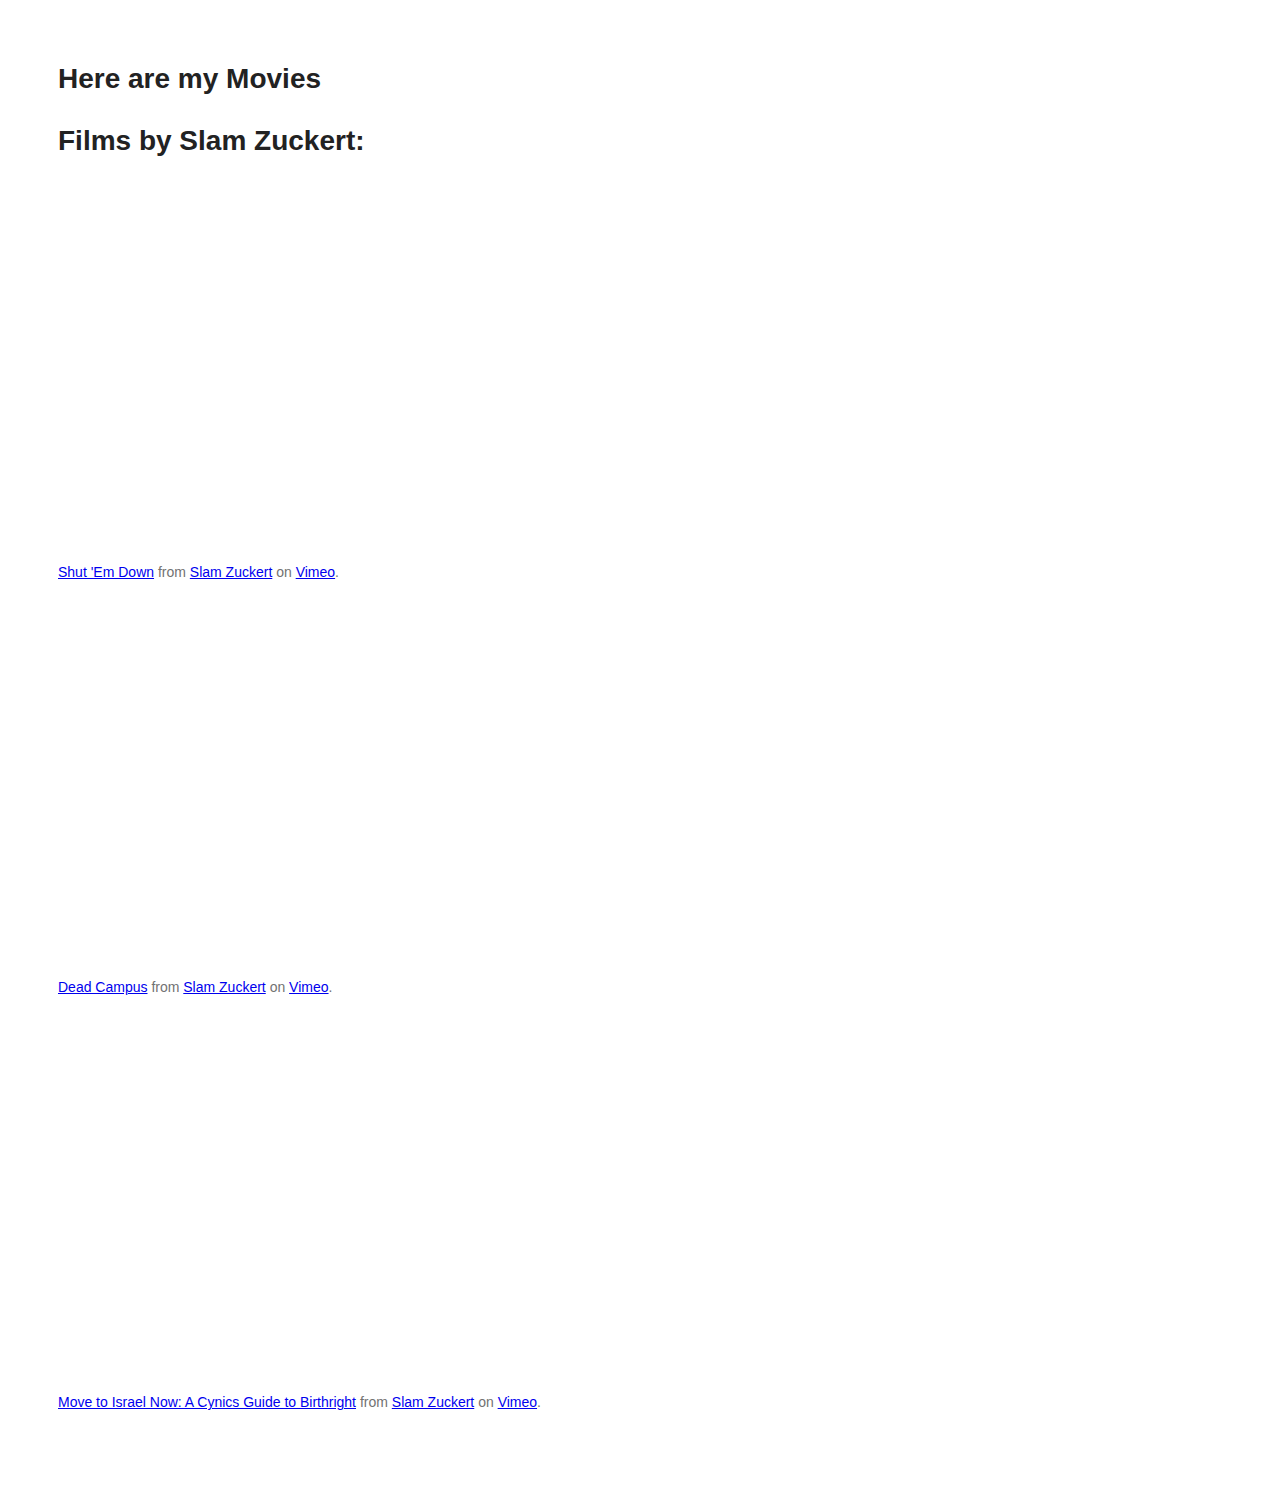
==== films.html @ f6690e9a "Rename films to films.html" ====
<!doctype html>
<html>
  <head>
    <meta charset="utf-8">
    <meta http-equiv="X-UA-Compatible" content="chrome=1">
    <title>Films</title>
    <link rel="stylesheet" href="stylesheets/zstyles.css">
    <meta name="viewport" content="width=device-width">
    <!--[if lt IE 9]>
    <script src="//html5shiv.googlecode.com/svn/trunk/html5.js"></script>
    <![endif]-->
  </head>
  <body>
    <div class="wrapper">
      <header>
        <h1>Here are my Movies</h1>
      </header>
      <section>
<h1>Films by Slam Zuckert:</h1>
<iframe src="https://player.vimeo.com/video/78994092" width="640" height="360" frameborder="0" webkitallowfullscreen mozallowfullscreen allowfullscreen></iframe>
<p><a href="https://vimeo.com/78994092">Shut &#039;Em Down</a> from <a href="https://vimeo.com/user9193589">Slam Zuckert</a> on <a href="https://vimeo.com">Vimeo</a>.</p>
<iframe src="https://player.vimeo.com/video/40307528" width="640" height="360" frameborder="0" webkitallowfullscreen mozallowfullscreen allowfullscreen></iframe>
<p><a href="https://vimeo.com/40307528">Dead Campus</a> from <a href="https://vimeo.com/user9193589">Slam Zuckert</a> on <a href="https://vimeo.com">Vimeo</a>.</p>
<iframe src="https://player.vimeo.com/video/42468240" width="640" height="360" frameborder="0" webkitallowfullscreen mozallowfullscreen allowfullscreen></iframe>
<p><a href="https://vimeo.com/42468240">Move to Israel Now: A Cynics Guide to Birthright</a> from <a href="https://vimeo.com/user9193589">Slam Zuckert</a> on <a href="https://vimeo.com">Vimeo</a>.</p>
<h3>

  </body>
</html>
---- stylesheets/zstyles.css ----
body {
  background-color: #fff;
  padding:50px;
  font: 14px/1.5 "Noto Sans", "Helvetica Neue", Helvetica, Arial, sans-serif;
  color:#727272;
  font-weight:400;
}

h1, h2, h3, h4, h5, h6 {
  color:#222;
  margin:0 0 20px;
}
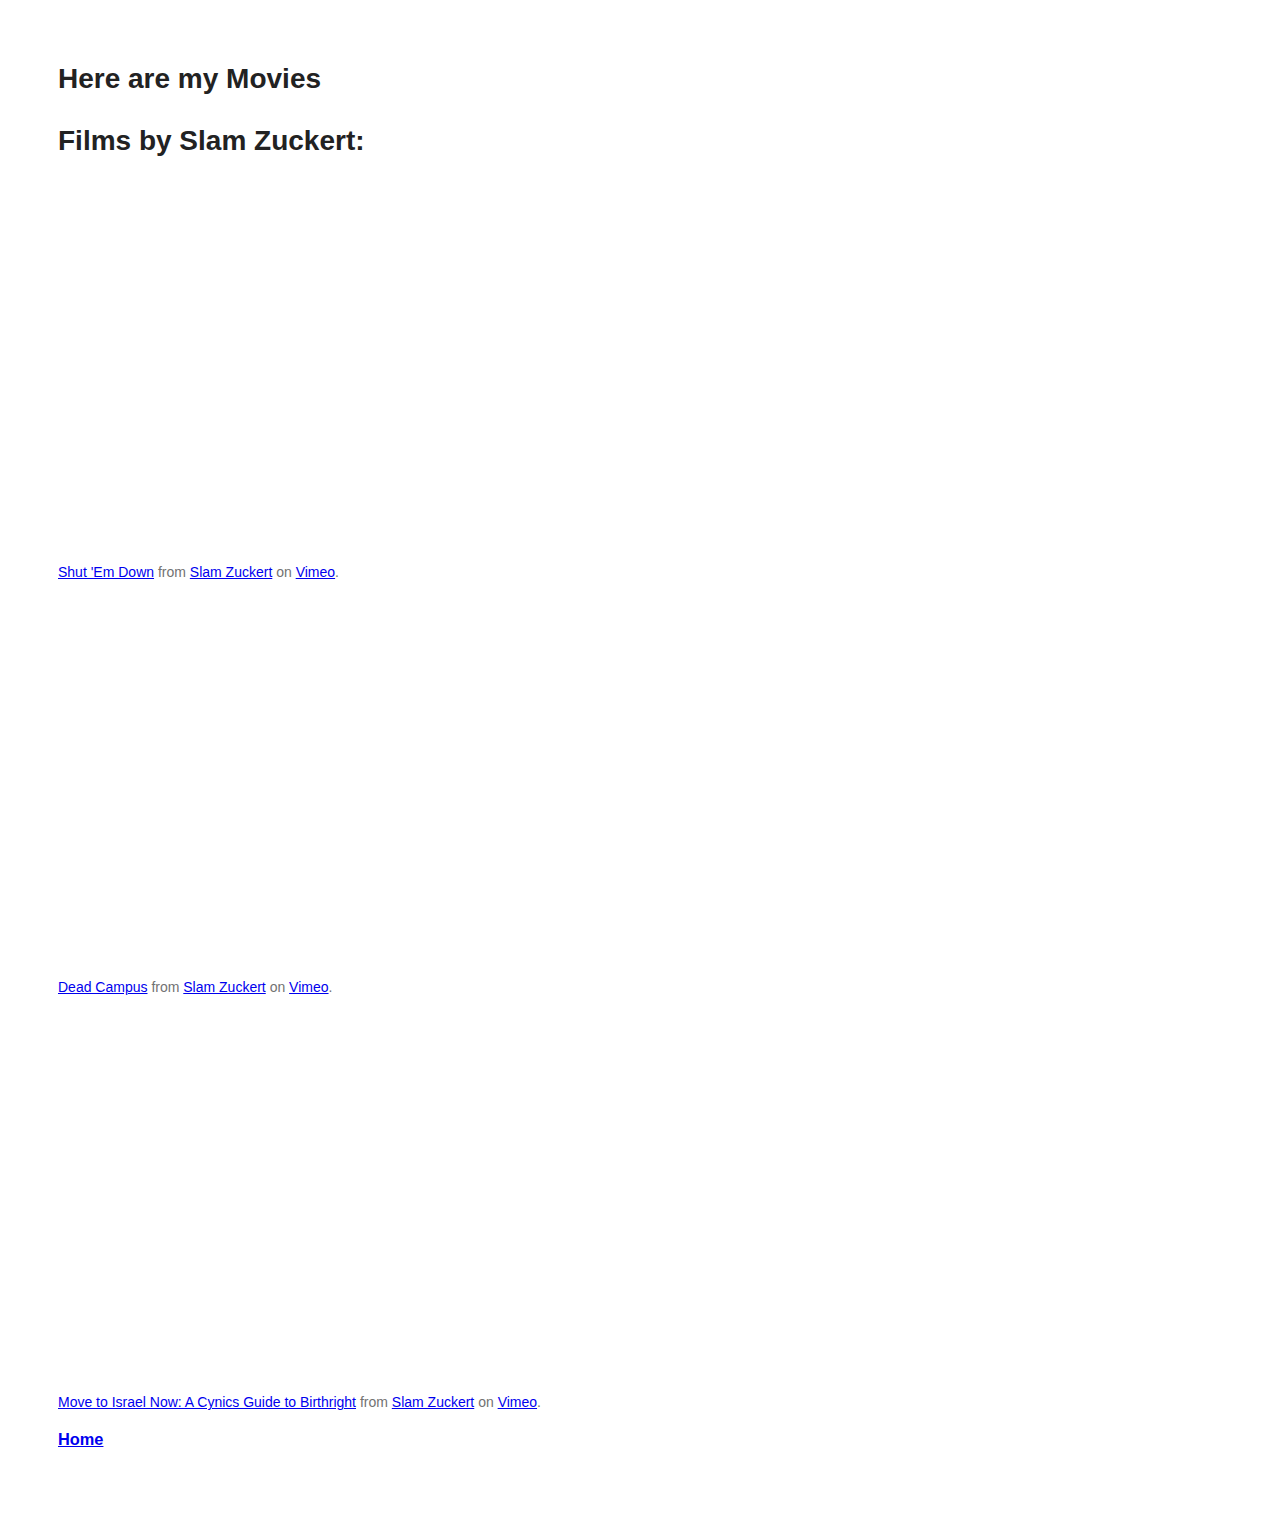
==== commit 33576ad4: "Update films.html" ====
--- a/films.html
+++ b/films.html
@@ -23,7 +23,10 @@
 <p><a href="https://vimeo.com/40307528">Dead Campus</a> from <a href="https://vimeo.com/user9193589">Slam Zuckert</a> on <a href="https://vimeo.com">Vimeo</a>.</p>
 <iframe src="https://player.vimeo.com/video/42468240" width="640" height="360" frameborder="0" webkitallowfullscreen mozallowfullscreen allowfullscreen></iframe>
 <p><a href="https://vimeo.com/42468240">Move to Israel Now: A Cynics Guide to Birthright</a> from <a href="https://vimeo.com/user9193589">Slam Zuckert</a> on <a href="https://vimeo.com">Vimeo</a>.</p>
+
 <h3>
+<a href="http://szuckert.github.io">Home</a> 
+</h3>
 
   </body>
 </html>
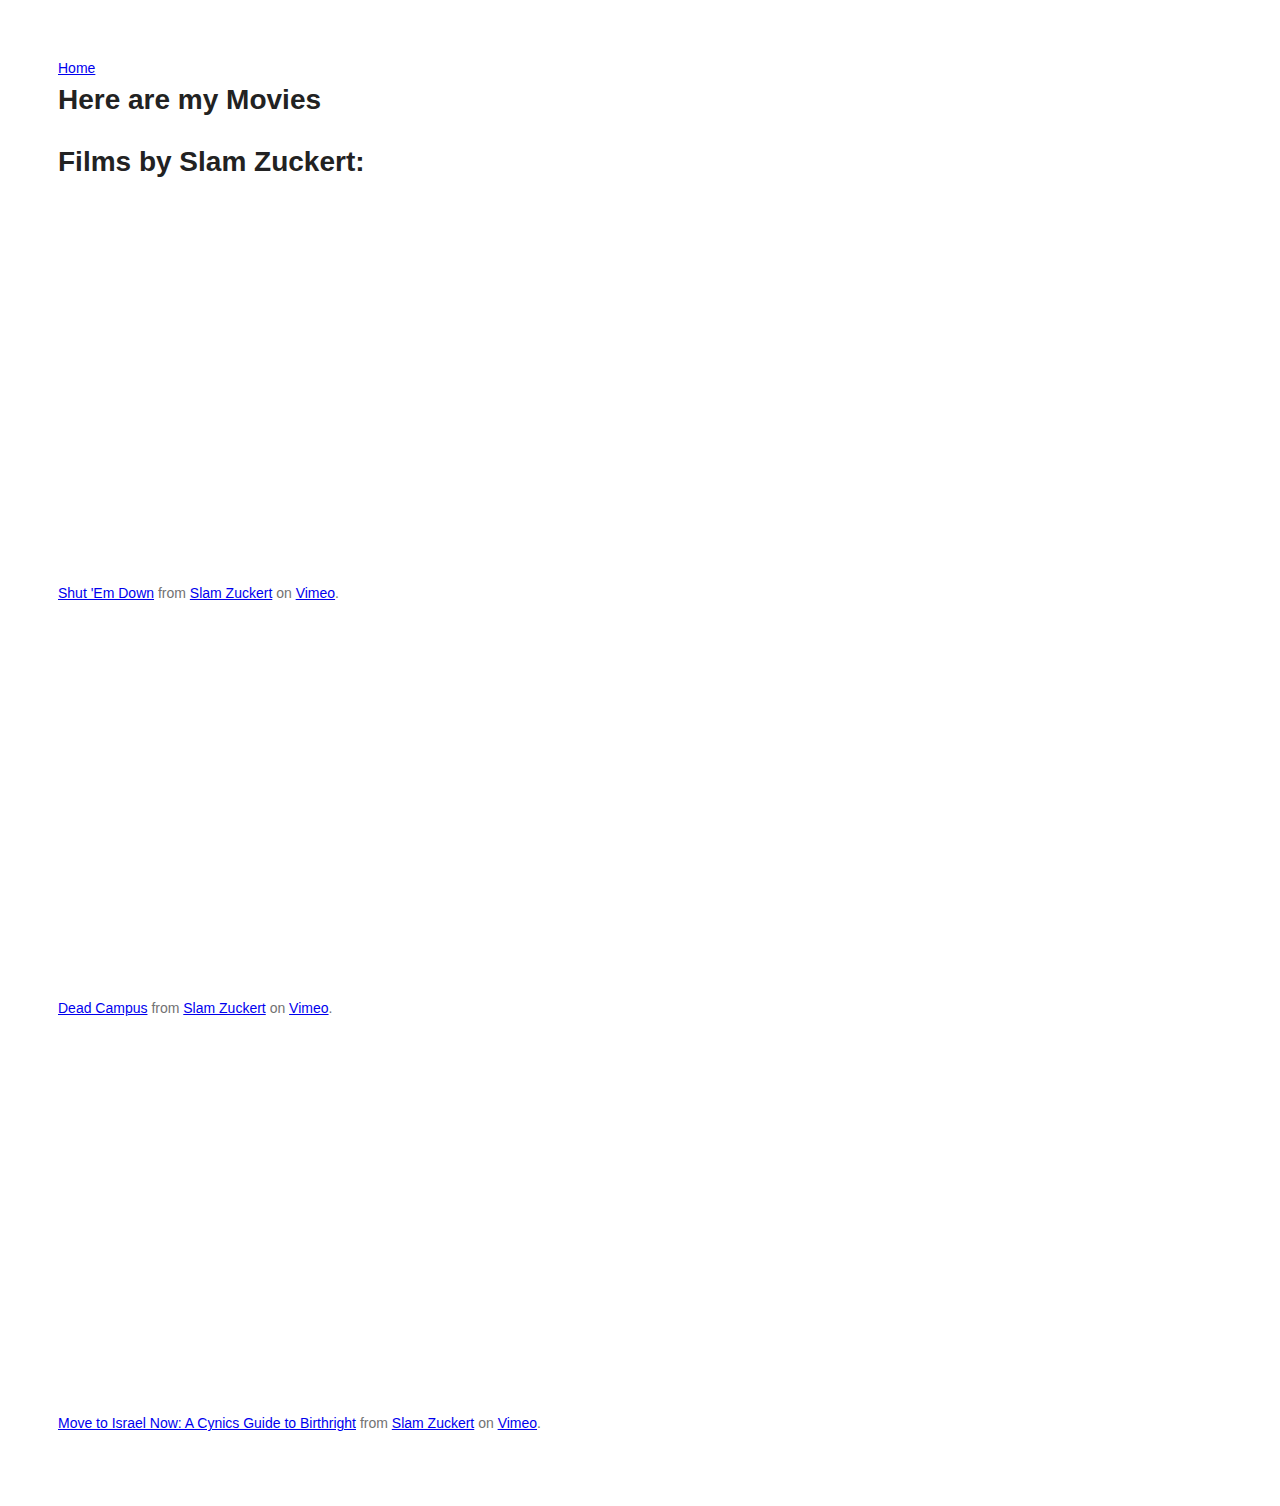
==== commit bea718a4: "Update films.html" ====
--- a/films.html
+++ b/films.html
@@ -4,6 +4,7 @@
     <meta charset="utf-8">
     <meta http-equiv="X-UA-Compatible" content="chrome=1">
     <title>Films</title>
+	<a href="http://szuckert.github.io">Home</a> 
     <link rel="stylesheet" href="stylesheets/zstyles.css">
     <meta name="viewport" content="width=device-width">
     <!--[if lt IE 9]>
@@ -24,9 +25,7 @@
 <iframe src="https://player.vimeo.com/video/42468240" width="640" height="360" frameborder="0" webkitallowfullscreen mozallowfullscreen allowfullscreen></iframe>
 <p><a href="https://vimeo.com/42468240">Move to Israel Now: A Cynics Guide to Birthright</a> from <a href="https://vimeo.com/user9193589">Slam Zuckert</a> on <a href="https://vimeo.com">Vimeo</a>.</p>
 
-<h3>
-<a href="http://szuckert.github.io">Home</a> 
-</h3>
+
 
   </body>
 </html>
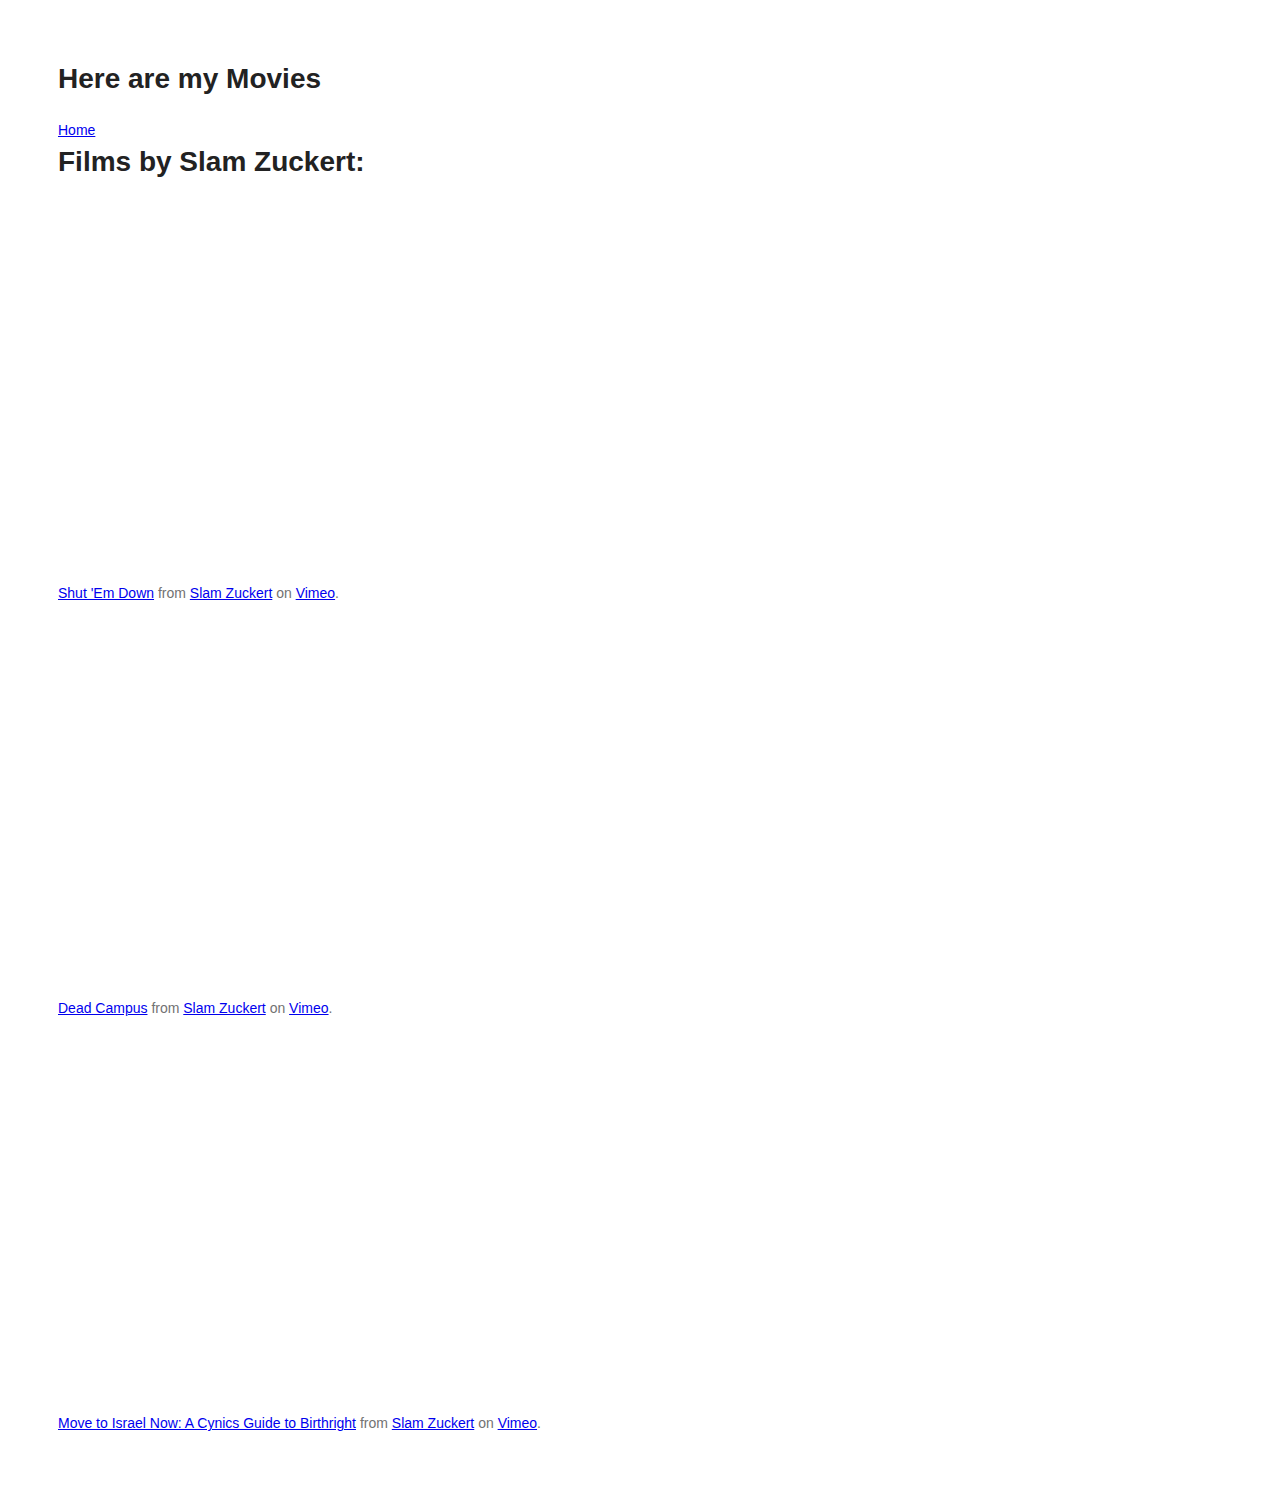
==== commit d4acca8e: "Update films.html" ====
--- a/films.html
+++ b/films.html
@@ -4,7 +4,6 @@
     <meta charset="utf-8">
     <meta http-equiv="X-UA-Compatible" content="chrome=1">
     <title>Films</title>
-	<a href="http://szuckert.github.io">Home</a> 
     <link rel="stylesheet" href="stylesheets/zstyles.css">
     <meta name="viewport" content="width=device-width">
     <!--[if lt IE 9]>
@@ -15,6 +14,7 @@
     <div class="wrapper">
       <header>
         <h1>Here are my Movies</h1>
+        <a href="http://szuckert.github.io">Home</a> 
       </header>
       <section>
 <h1>Films by Slam Zuckert:</h1>
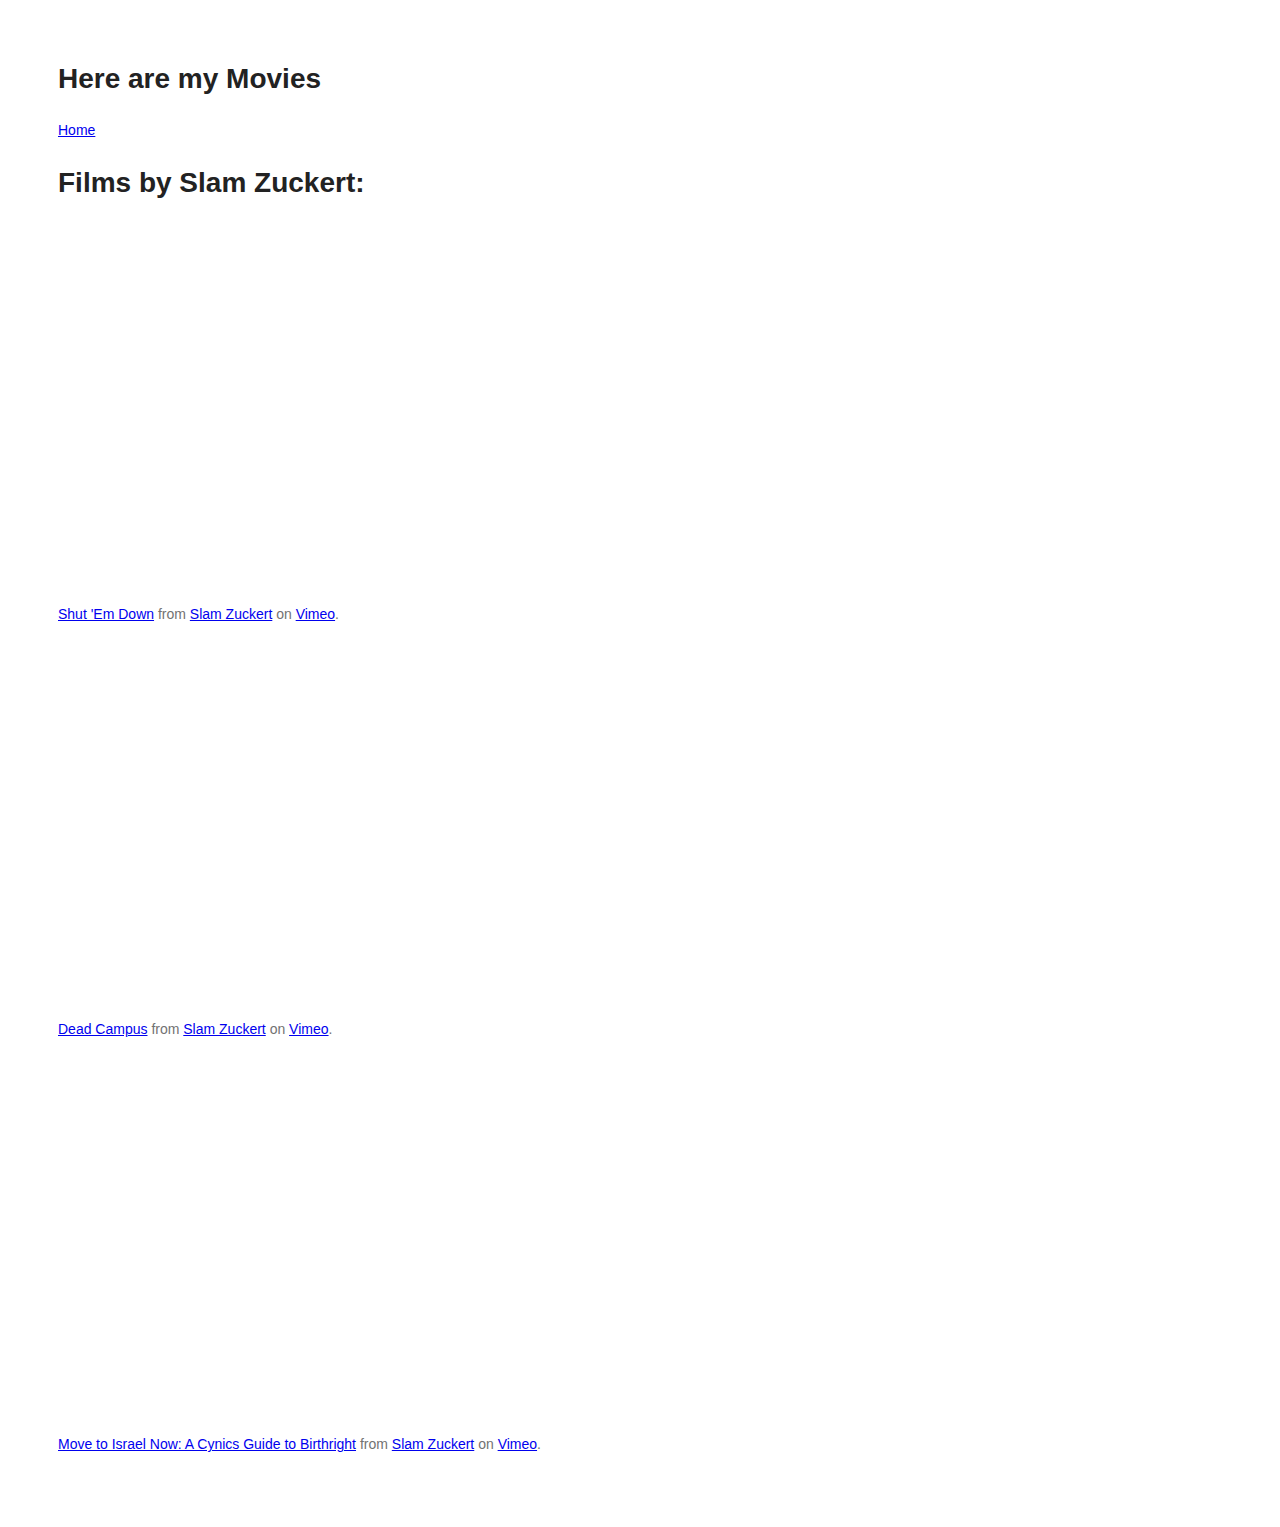
==== commit 3099a80a: "Update films.html" ====
--- a/films.html
+++ b/films.html
@@ -15,6 +15,7 @@
       <header>
         <h1>Here are my Movies</h1>
         <a href="http://szuckert.github.io">Home</a> 
+        <br></br>
       </header>
       <section>
 <h1>Films by Slam Zuckert:</h1>
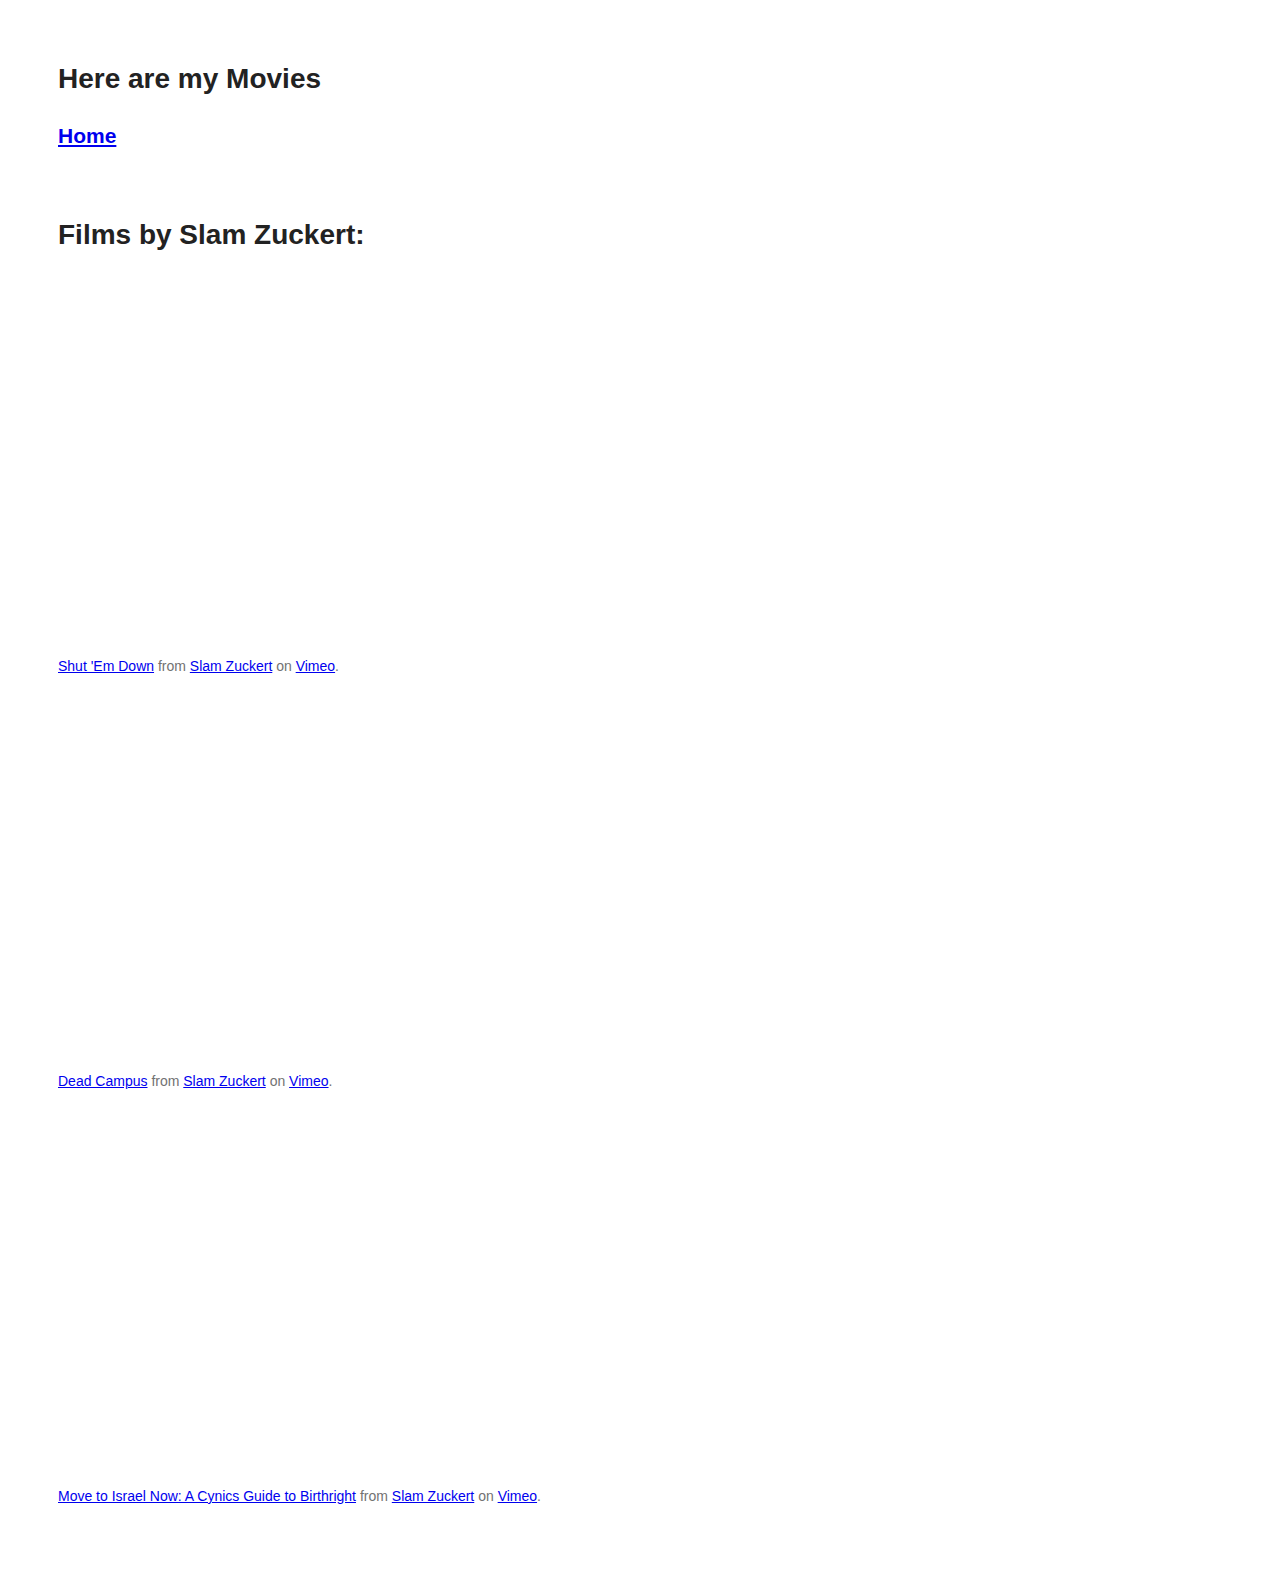
==== commit af36321f: "Update films.html" ====
--- a/films.html
+++ b/films.html
@@ -14,8 +14,8 @@
     <div class="wrapper">
       <header>
         <h1>Here are my Movies</h1>
-        <a href="http://szuckert.github.io">Home</a> 
-        <br></br>
+		<h2><a href="http://szuckert.github.io">Home</a></h2>
+		<br></br>
       </header>
       <section>
 <h1>Films by Slam Zuckert:</h1>
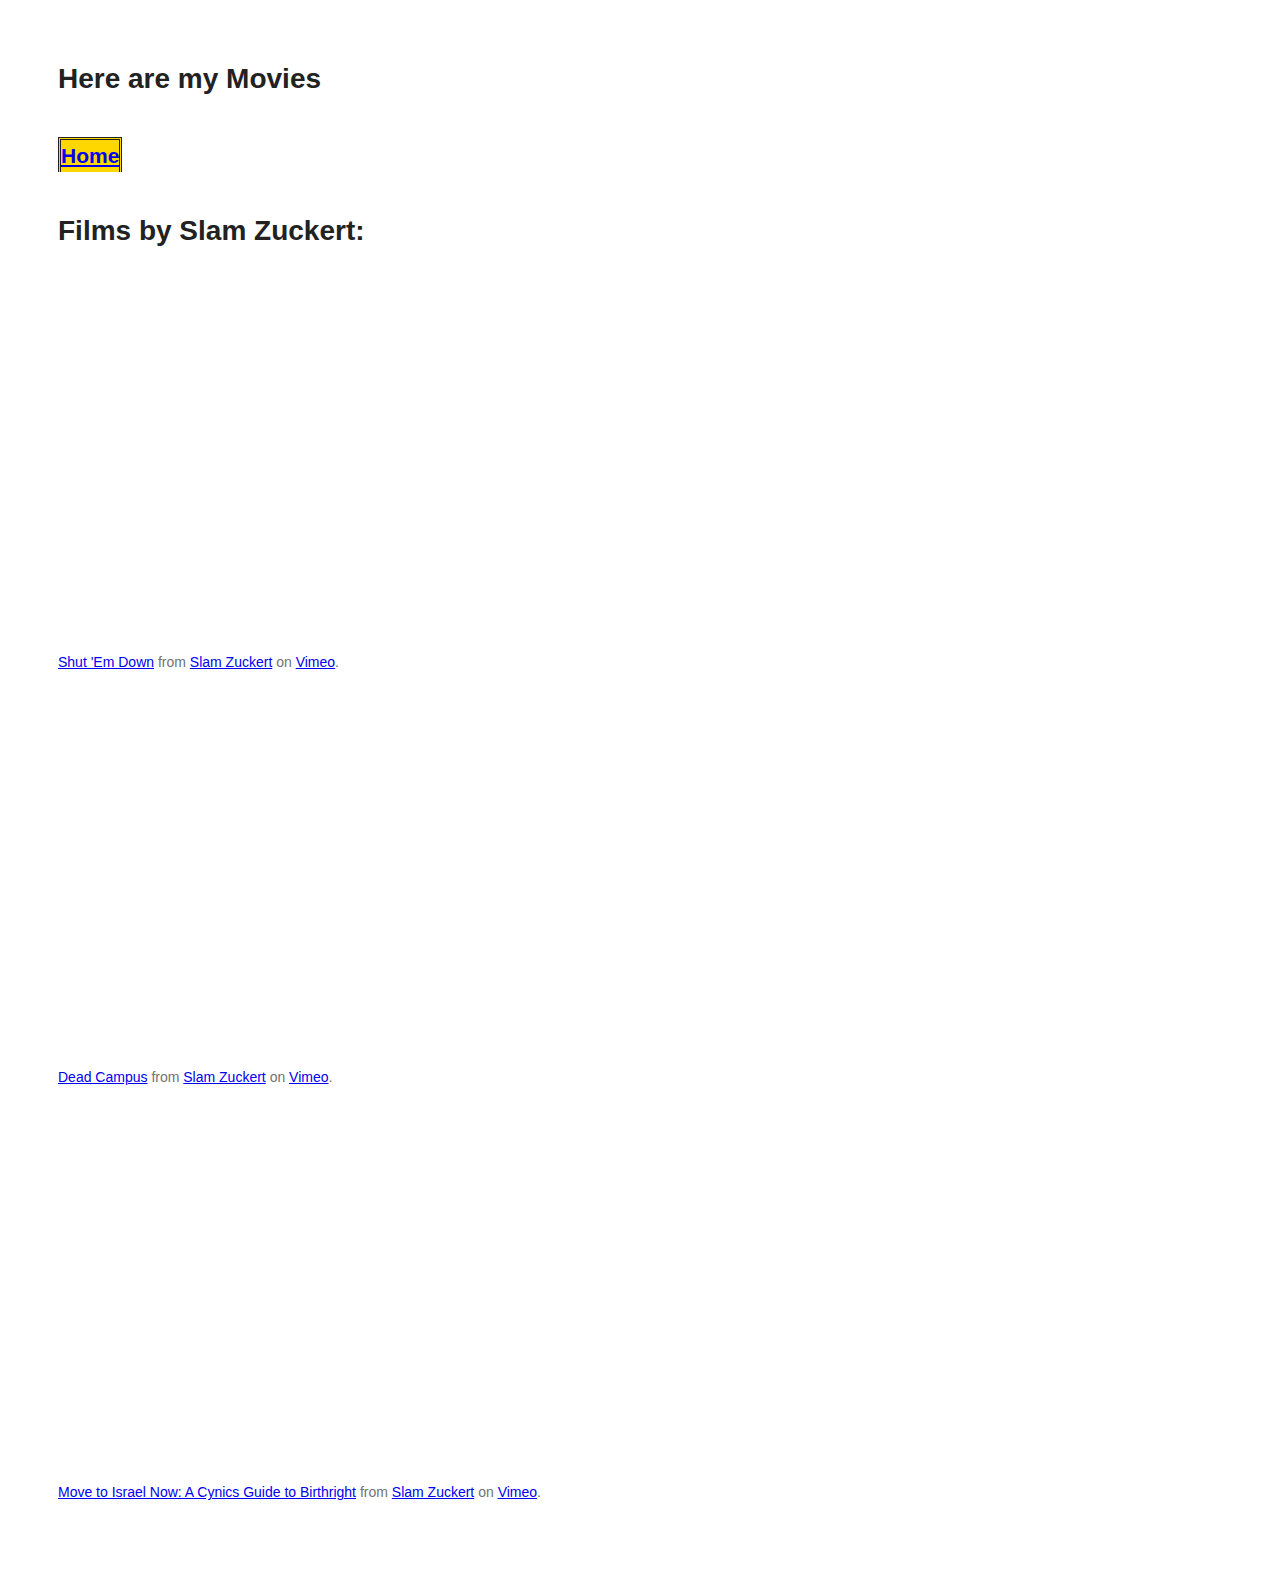
==== commit f765936a: "Update films.html" ====
--- a/films.html
+++ b/films.html
@@ -14,7 +14,7 @@
     <div class="wrapper">
       <header>
         <h1>Here are my Movies</h1>
-		<h2><a href="http://szuckert.github.io">Home</a></h2>
+		<h2><a href="index.html">Home</a></h2>
 		<br></br>
       </header>
       <section>
--- a/stylesheets/zstyles.css
+++ b/stylesheets/zstyles.css
@@ -6,7 +6,19 @@
   font-weight:400;
 }
 
-h1, h2, h3, h4, h5, h6 {
+h1, h3, h4, h5, h6 {
   color:#222;
   margin:0 0 20px;
 }
+
+h2{
+/* links at the top*/
+	color: #222;
+	background-color: gold;
+	border: double;
+	border-bottom: none;
+	margin-right:10px;
+	display:inline-block;
+
+
+}
